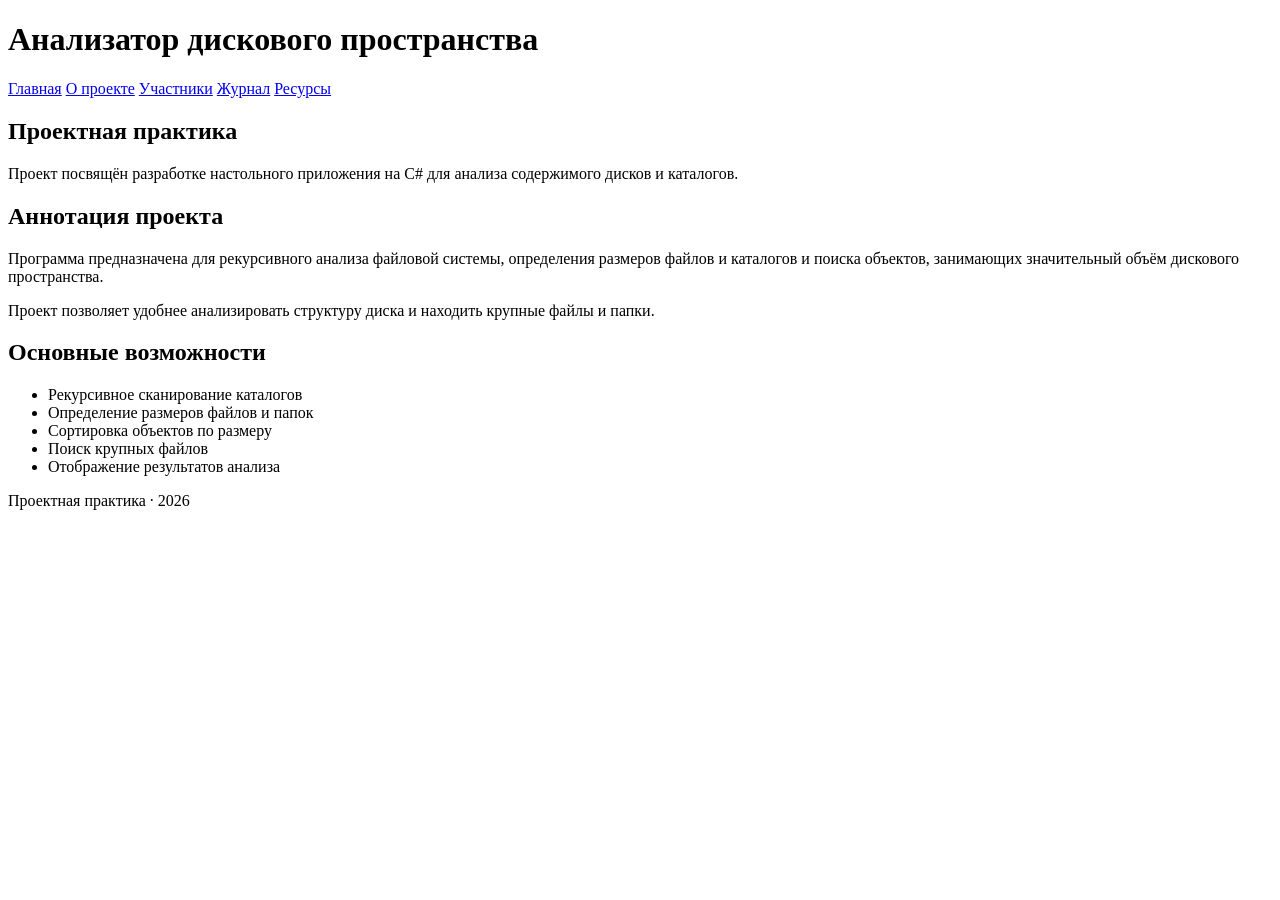
==== site/index.html @ fba6fe8a "Add initial HTML structure for disk space analyzer" ====
<!DOCTYPE html>
<html lang="ru">
<head>
    <meta charset="UTF-8">
    <meta name="viewport" content="width=device-width, initial-scale=1.0">
    <title>Анализатор дискового пространства</title>
    <link rel="stylesheet" href="css/style.css">
</head>
<body>

<header>
    <h1>Анализатор дискового пространства</h1>

    <nav>
        <a href="index.html">Главная</a>
        <a href="about.html">О проекте</a>
        <a href="participants.html">Участники</a>
        <a href="journal.html">Журнал</a>
        <a href="resources.html">Ресурсы</a>
    </nav>
</header>

<main>
    <section class="hero">
        <h2>Проектная практика</h2>
        <p>
            Проект посвящён разработке настольного приложения на C#
            для анализа содержимого дисков и каталогов.
        </p>
    </section>

    <section>
        <h2>Аннотация проекта</h2>

        <p>
            Программа предназначена для рекурсивного анализа файловой системы,
            определения размеров файлов и каталогов и поиска объектов,
            занимающих значительный объём дискового пространства.
        </p>

        <p>
            Проект позволяет удобнее анализировать структуру диска
            и находить крупные файлы и папки.
        </p>
    </section>

    <section>
        <h2>Основные возможности</h2>

        <ul>
            <li>Рекурсивное сканирование каталогов</li>
            <li>Определение размеров файлов и папок</li>
            <li>Сортировка объектов по размеру</li>
            <li>Поиск крупных файлов</li>
            <li>Отображение результатов анализа</li>
        </ul>
    </section>
</main>

<footer>
    <p>Проектная практика · 2026</p>
</footer>

</body>
</html>
---- site/css/style.css ----

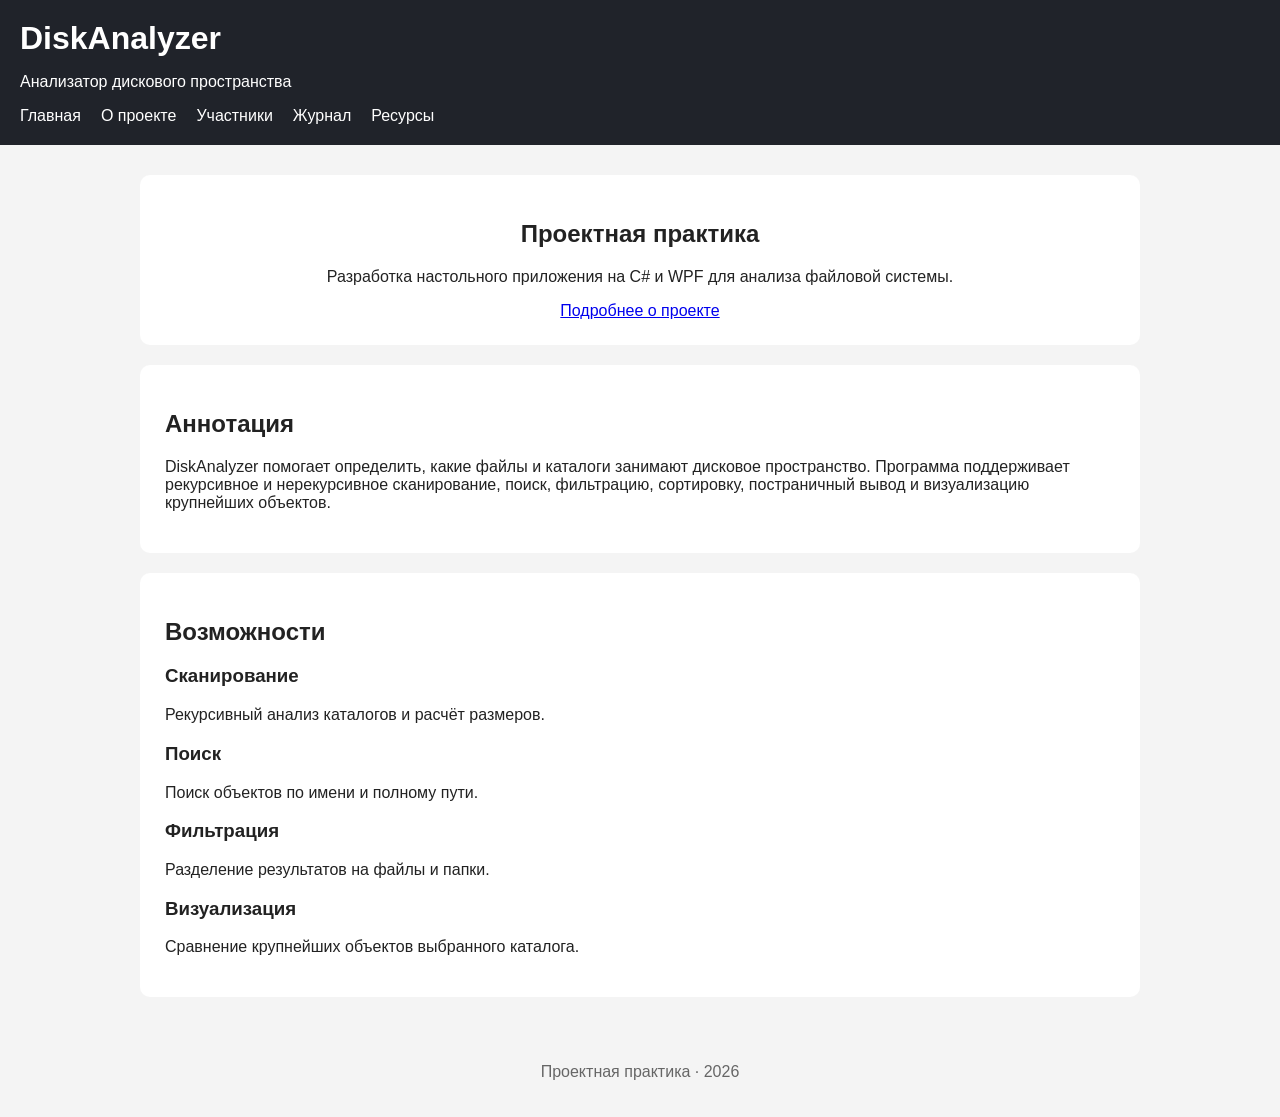
==== commit ee8ec7a3: "site: обновлена главная страница" ====
--- a/site/index.html
+++ b/site/index.html
@@ -1,65 +1,7 @@
-<!DOCTYPE html>
-<html lang="ru">
-<head>
-    <meta charset="UTF-8">
-    <meta name="viewport" content="width=device-width, initial-scale=1.0">
-    <title>Анализатор дискового пространства</title>
-    <link rel="stylesheet" href="css/style.css">
-</head>
-<body>
-
-<header>
-    <h1>Анализатор дискового пространства</h1>
-
-    <nav>
-        <a href="index.html">Главная</a>
-        <a href="about.html">О проекте</a>
-        <a href="participants.html">Участники</a>
-        <a href="journal.html">Журнал</a>
-        <a href="resources.html">Ресурсы</a>
-    </nav>
-</header>
-
-<main>
-    <section class="hero">
-        <h2>Проектная практика</h2>
-        <p>
-            Проект посвящён разработке настольного приложения на C#
-            для анализа содержимого дисков и каталогов.
-        </p>
-    </section>
-
-    <section>
-        <h2>Аннотация проекта</h2>
-
-        <p>
-            Программа предназначена для рекурсивного анализа файловой системы,
-            определения размеров файлов и каталогов и поиска объектов,
-            занимающих значительный объём дискового пространства.
-        </p>
-
-        <p>
-            Проект позволяет удобнее анализировать структуру диска
-            и находить крупные файлы и папки.
-        </p>
-    </section>
-
-    <section>
-        <h2>Основные возможности</h2>
-
-        <ul>
-            <li>Рекурсивное сканирование каталогов</li>
-            <li>Определение размеров файлов и папок</li>
-            <li>Сортировка объектов по размеру</li>
-            <li>Поиск крупных файлов</li>
-            <li>Отображение результатов анализа</li>
-        </ul>
-    </section>
-</main>
-
-<footer>
-    <p>Проектная практика · 2026</p>
-</footer>
-
-</body>
-</html>
+<!DOCTYPE html>
+<html lang="ru"><head><meta charset="UTF-8"><meta name="viewport" content="width=device-width, initial-scale=1.0"><title>DiskAnalyzer — проектная практика</title><link rel="stylesheet" href="css/style.css"></head>
+<body><header><h1>DiskAnalyzer</h1><p>Анализатор дискового пространства</p><nav><a href="index.html">Главная</a><a href="about.html">О проекте</a><a href="participants.html">Участники</a><a href="journal.html">Журнал</a><a href="resources.html">Ресурсы</a></nav></header>
+<main><section class="hero"><h2>Проектная практика</h2><p>Разработка настольного приложения на C# и WPF для анализа файловой системы.</p><a class="button" href="about.html">Подробнее о проекте</a></section>
+<section><h2>Аннотация</h2><p>DiskAnalyzer помогает определить, какие файлы и каталоги занимают дисковое пространство. Программа поддерживает рекурсивное и нерекурсивное сканирование, поиск, фильтрацию, сортировку, постраничный вывод и визуализацию крупнейших объектов.</p></section>
+<section><h2>Возможности</h2><div class="cards"><div class="card"><h3>Сканирование</h3><p>Рекурсивный анализ каталогов и расчёт размеров.</p></div><div class="card"><h3>Поиск</h3><p>Поиск объектов по имени и полному пути.</p></div><div class="card"><h3>Фильтрация</h3><p>Разделение результатов на файлы и папки.</p></div><div class="card"><h3>Визуализация</h3><p>Сравнение крупнейших объектов выбранного каталога.</p></div></div></section>
+</main><footer><p>Проектная практика · 2026</p></footer></body></html>
--- a/site/css/style.css
+++ b/site/css/style.css
@@ -1 +1,54 @@
+body {
+    margin: 0;
+    font-family: Arial, sans-serif;
+    background: #f4f4f4;
+    color: #222;
+}
 
+header {
+    background: #20232a;
+    color: white;
+    padding: 20px;
+}
+
+header h1 {
+    margin: 0 0 15px 0;
+}
+
+nav a {
+    color: white;
+    text-decoration: none;
+    margin-right: 20px;
+}
+
+nav a:hover {
+    text-decoration: underline;
+}
+
+main {
+    max-width: 1000px;
+    margin: 30px auto;
+    padding: 0 20px;
+}
+
+section {
+    background: white;
+    padding: 25px;
+    margin-bottom: 20px;
+    border-radius: 10px;
+}
+
+.hero {
+    text-align: center;
+}
+
+footer {
+    text-align: center;
+    padding: 20px;
+    color: #666;
+}
+
+img {
+    max-width: 100%;
+    border-radius: 8px;
+}
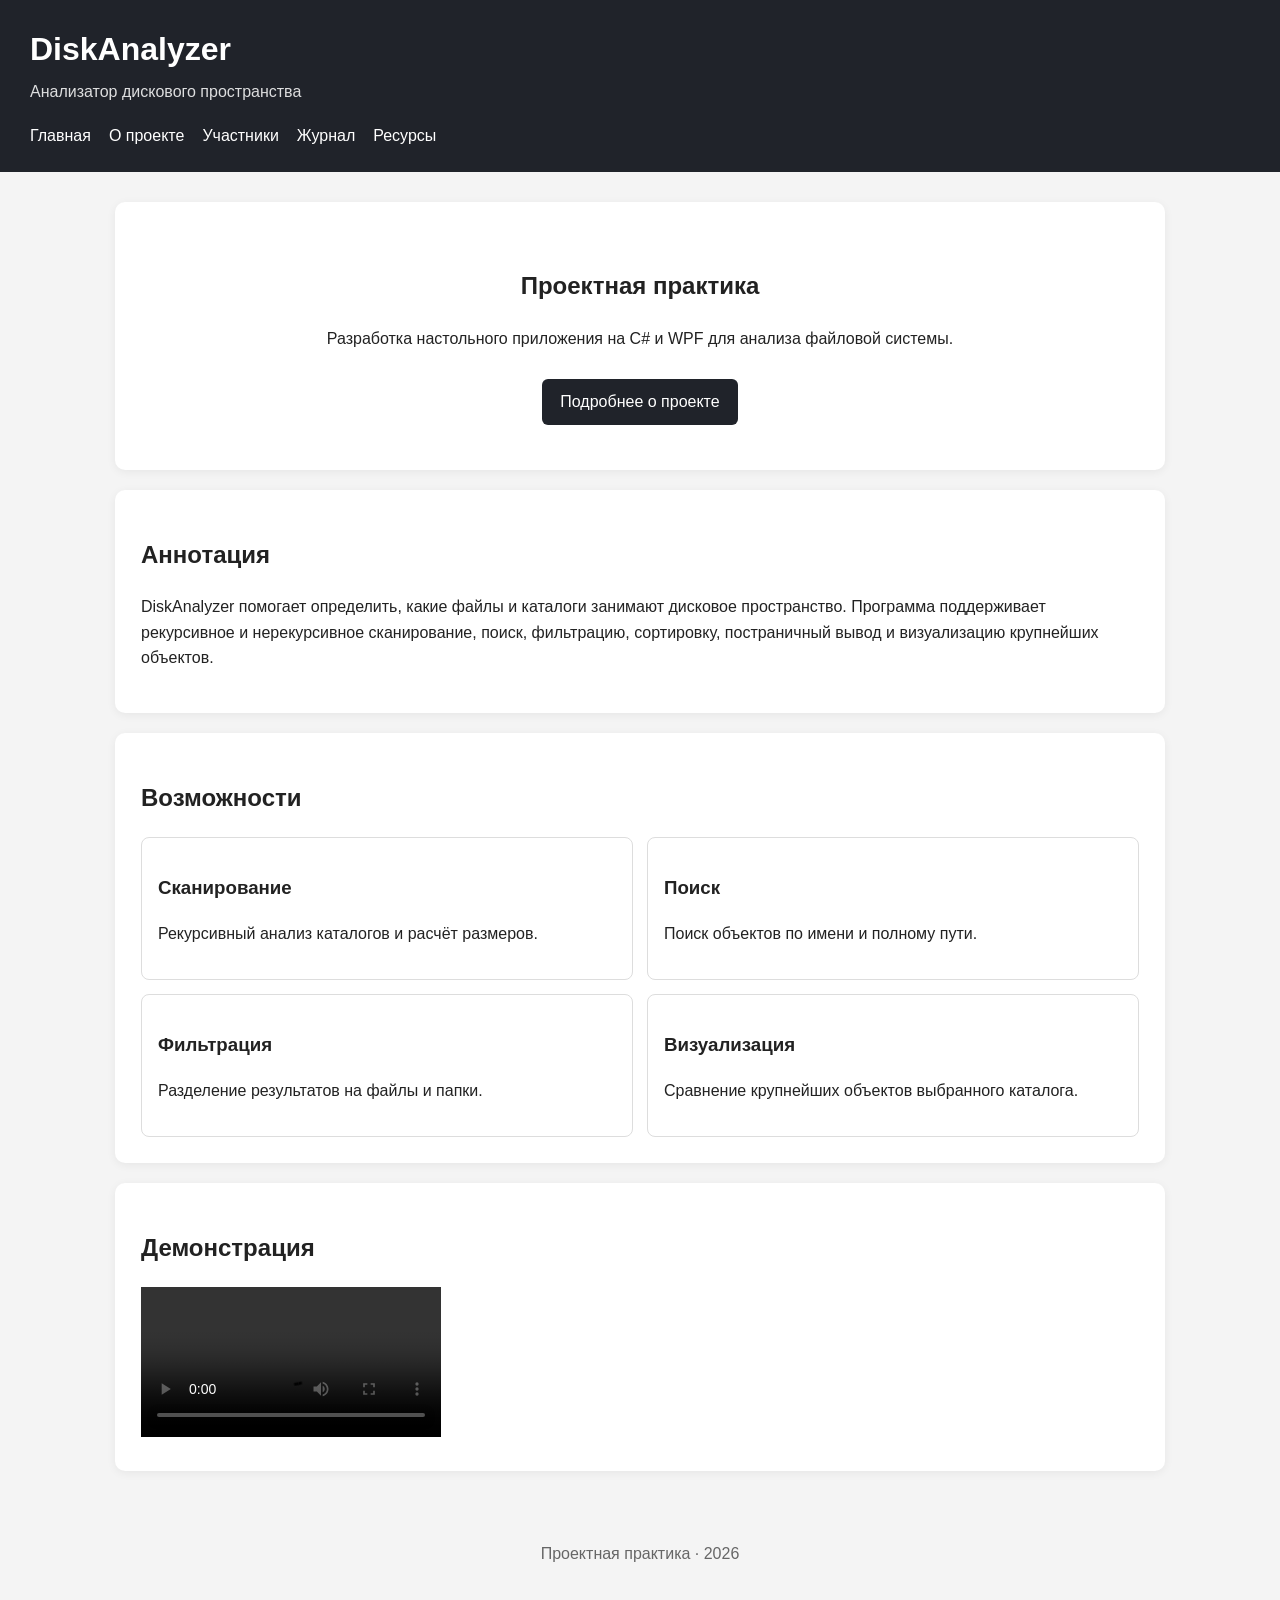
==== commit 8a0650b8: "site: добавлена видеодемонстрация" ====
--- a/site/index.html
+++ b/site/index.html
@@ -1,7 +1,13 @@
 <!DOCTYPE html>
-<html lang="ru"><head><meta charset="UTF-8"><meta name="viewport" content="width=device-width, initial-scale=1.0"><title>DiskAnalyzer — проектная практика</title><link rel="stylesheet" href="css/style.css"></head>
-<body><header><h1>DiskAnalyzer</h1><p>Анализатор дискового пространства</p><nav><a href="index.html">Главная</a><a href="about.html">О проекте</a><a href="participants.html">Участники</a><a href="journal.html">Журнал</a><a href="resources.html">Ресурсы</a></nav></header>
-<main><section class="hero"><h2>Проектная практика</h2><p>Разработка настольного приложения на C# и WPF для анализа файловой системы.</p><a class="button" href="about.html">Подробнее о проекте</a></section>
+<html lang="ru">
+<head><meta charset="UTF-8"><meta name="viewport" content="width=device-width, initial-scale=1.0"><title>DiskAnalyzer — проектная практика</title><link rel="stylesheet" href="css/style.css"></head>
+<body>
+<header><h1>DiskAnalyzer</h1><p>Анализатор дискового пространства</p>
+<nav><a href="index.html">Главная</a><a href="about.html">О проекте</a><a href="participants.html">Участники</a><a href="journal.html">Журнал</a><a href="resources.html">Ресурсы</a></nav></header>
+<main>
+<section class="hero"><h2>Проектная практика</h2><p>Разработка настольного приложения на C# и WPF для анализа файловой системы.</p><a class="button" href="about.html">Подробнее о проекте</a></section>
 <section><h2>Аннотация</h2><p>DiskAnalyzer помогает определить, какие файлы и каталоги занимают дисковое пространство. Программа поддерживает рекурсивное и нерекурсивное сканирование, поиск, фильтрацию, сортировку, постраничный вывод и визуализацию крупнейших объектов.</p></section>
 <section><h2>Возможности</h2><div class="cards"><div class="card"><h3>Сканирование</h3><p>Рекурсивный анализ каталогов и расчёт размеров.</p></div><div class="card"><h3>Поиск</h3><p>Поиск объектов по имени и полному пути.</p></div><div class="card"><h3>Фильтрация</h3><p>Разделение результатов на файлы и папки.</p></div><div class="card"><h3>Визуализация</h3><p>Сравнение крупнейших объектов выбранного каталога.</p></div></div></section>
-</main><footer><p>Проектная практика · 2026</p></footer></body></html>+<section><h2>Демонстрация</h2><video controls preload="metadata" class="demo-video"><source src="video/Obzor.mp4" type="video/mp4">Ваш браузер не поддерживает воспроизведение видео.</video></section>
+</main><footer><p>Проектная практика · 2026</p></footer>
+</body></html>
--- a/site/css/style.css
+++ b/site/css/style.css
@@ -1,54 +1 @@
-body {
-    margin: 0;
-    font-family: Arial, sans-serif;
-    background: #f4f4f4;
-    color: #222;
-}
-
-header {
-    background: #20232a;
-    color: white;
-    padding: 20px;
-}
-
-header h1 {
-    margin: 0 0 15px 0;
-}
-
-nav a {
-    color: white;
-    text-decoration: none;
-    margin-right: 20px;
-}
-
-nav a:hover {
-    text-decoration: underline;
-}
-
-main {
-    max-width: 1000px;
-    margin: 30px auto;
-    padding: 0 20px;
-}
-
-section {
-    background: white;
-    padding: 25px;
-    margin-bottom: 20px;
-    border-radius: 10px;
-}
-
-.hero {
-    text-align: center;
-}
-
-footer {
-    text-align: center;
-    padding: 20px;
-    color: #666;
-}
-
-img {
-    max-width: 100%;
-    border-radius: 8px;
-}
+body{margin:0;font-family:Arial,sans-serif;background:#f4f4f4;color:#222;line-height:1.6}header{background:#20232a;color:#fff;padding:24px 30px}header h1{margin:0}header p{margin:4px 0 18px;opacity:.85}nav a{color:#fff;text-decoration:none;margin-right:18px}nav a:hover{text-decoration:underline}main{max-width:1050px;margin:30px auto;padding:0 20px}section{background:#fff;padding:26px;margin-bottom:20px;border-radius:10px;box-shadow:0 2px 10px rgba(0,0,0,.06)}.hero{text-align:center;padding:45px 26px}.button{display:inline-block;margin-top:12px;padding:10px 18px;background:#20232a;color:#fff;border-radius:6px;text-decoration:none}.cards{display:grid;grid-template-columns:repeat(2,minmax(0,1fr));gap:14px}.card{border:1px solid #ddd;border-radius:8px;padding:16px}img{max-width:100%;height:auto;border-radius:8px}footer{text-align:center;padding:24px;color:#666}@media(max-width:700px){.cards{grid-template-columns:1fr}nav a{display:inline-block;margin-bottom:8px}}
